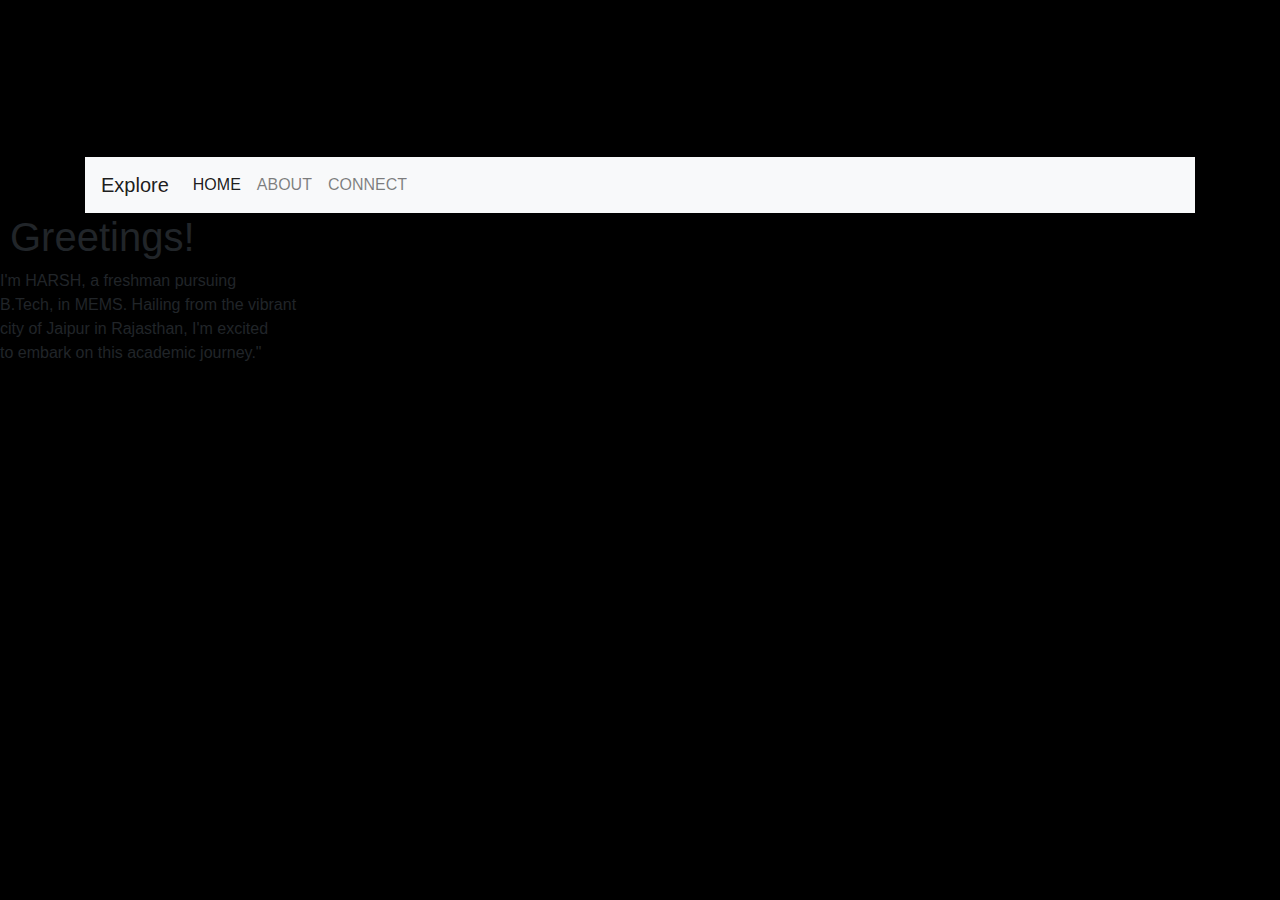
==== index.html @ 05d1381d "index.html added" ====
<!DOCTYPE html>
<html lang="en">
<head>
    <link rel="stylesheet" href="style.css">
    <link rel="stylesheet" href="https://maxcdn.bootstrapcdn.com/bootstrap/4.0.0/css/bootstrap.min.css">
    <meta charset="UTF-8">
    <meta name="viewport" content="width=device-width, initial-scale=1.0">
    <title>home_page</title>
</head>
<style>
  body {
      overflow-y: auto; 
      overflow-x: auto;
    }
</style>
<body style="background-color: black;">
    <div>
        <video id ="v1" muted autoplay loop width="100%">
            <source src="2.mp4" type="video/mp4">
                </video>
    
                <div class="container">
                    <nav id="nav1" class="navbar navbar-expand-lg navbar-light bg-light">
                      <a class="navbar-brand" href="#">Explore</a>
                      <button class="navbar-toggler" type="button" data-toggle="collapse" data-target="#navbarNav" aria-controls="navbarNav" aria-expanded="false" aria-label="Toggle navigation">
                        <span class="navbar-toggler-icon"></span>
                      </button>
                      <div class="collapse navbar-collapse" id="navbarNav">
                        <ul class="navbar-nav">
                          <li class="nav-item active">
                            <a class="nav-link" href="index.html">HOME <span class="sr-only">(current)</span></a>
                          </li>
                          <li class="nav-item">
                            <a class="nav-link" href="about.html">ABOUT</a>
                          </li>
                          <li class="nav-item">
                            <a class="nav-link" href="contact.html">CONNECT</a>
                          </li>
                        </ul>
                      </div>
                    </nav>
                  </div>

    <div class="intro">
        <div class="para"> 
        <h1 style="margin-left: 10px;font-size: 40px;">Greetings!</h1>
        <p id = "p1" > I'm HARSH, a freshman pursuing <br> B.Tech, in MEMS. Hailing from the vibrant <br>city
      of Jaipur  in Rajasthan, I'm excited <br>to embark on this academic journey."</p>
    </div> 
</div>


<script src="https://code.jquery.com/jquery-3.2.1.slim.min.js"></script>
<script src="https://cdnjs.cloudflare.com/ajax/libs/popper.js/1.12.9/umd/popper.min.js"></script>
<script src="https://maxcdn.bootstrapcdn.com/bootstrap/4.0.0/js/bootstrap.min.js"></script>

</body>
</html>
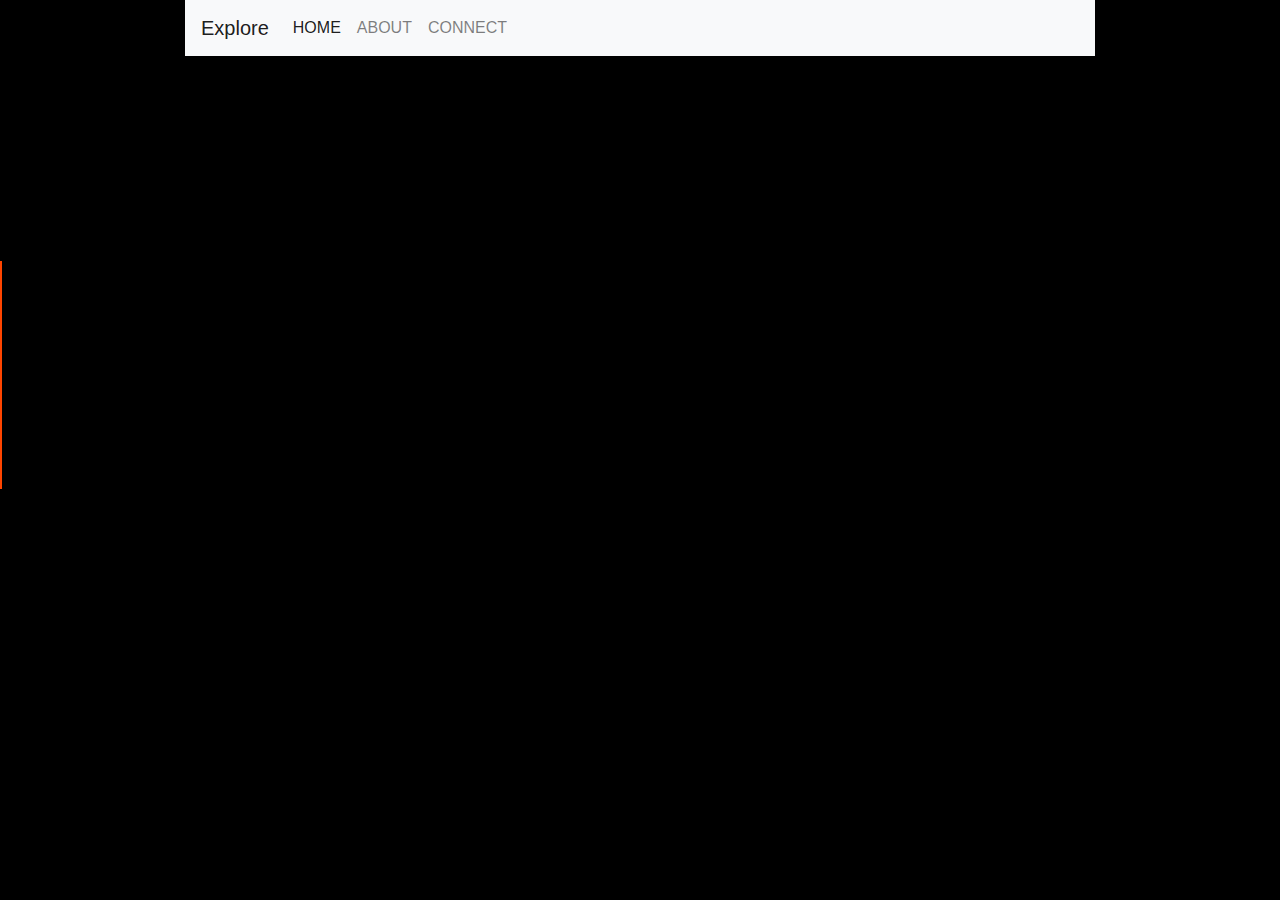
==== commit ae97c4d5: "Update index.html" ====
--- a/index.html
+++ b/index.html
@@ -55,4 +55,4 @@
 <script src="https://maxcdn.bootstrapcdn.com/bootstrap/4.0.0/js/bootstrap.min.js"></script>
 
 </body>
-</html>+</html>
--- a/style.css
+++ b/style.css
@@ -0,0 +1,136 @@
+#nav1{
+    margin-left: 100px;
+    margin-right: 100px;
+    text-align: right;
+    font-family:sans-serif;
+    z-index: 1;
+    display: flex;
+    flex-direction: row;
+    justify-content: space-around;
+    align-items:center;
+    background-attachment: scroll;
+    position: relative;
+}
+@media only screen and (max-width: 768px) {
+    .t1 {
+        font-size: 16px;
+        margin: 10px;
+        position: static;
+        text-align: center; /* Center text for smaller screens */
+        width: auto; /* Adjust width for smaller screens */
+        margin-left: 0; /* Remove left margin for smaller screens */
+    }
+    #nav1 {
+        margin-left: 10px;
+        margin-right: 10px;
+    }
+}
+
+#h2{
+    border-radius: 20%;
+    text-decoration: none;
+    text-align: right;
+    margin-left: 10px;
+    padding-right: 10px;
+    border:none;
+    position:relative;
+    cursor:pointer;
+}
+
+#h1{
+    z-index: 0;
+    border-radius: 20%;
+    text-decoration: none;
+    text-align: right;
+    margin-left: 10px;
+    padding-right: 5px;
+    border:none;
+    position:relative;
+}
+
+#h3{
+    border-radius: 20%;
+    text-decoration: none;
+    text-align: right;
+    margin-left: 10px;
+    padding-right: 10px;
+    border:none;
+    position:relative;
+}
+
+#v1{
+    position: fixed;
+    top: 50%;
+    left: 50%;
+    min-width: 100%;
+    min-height: 100%;
+    width: auto;
+    height: auto;
+    z-index: 0;
+    -ms-transform: translateX(-50%) translateY(-50%);
+    -moz-transform: translateX(-50%) translateY(-50%);
+    -webkit-transform: translateX(-50%) translateY(-50%);
+    transform: translateX(-50%) translateY(-50%);
+}
+
+
+.intro{
+    margin-top: 16%;
+    position: absolute;
+    color: white;
+}
+.para {
+    border-right: 2px solid orangered;
+    width: 0;
+    white-space: nowrap;
+    overflow: hidden;
+    animation: typing 10s steps(200,end) infinite forwards;
+}
+
+@keyframes typing {
+    0% {
+        width: 0;
+    }
+    50% {
+        width: 100%;
+    }
+}
+
+#p1{
+    color: white;
+    font-size: 26px;
+    font-family: sans-serif;
+    margin-left: 15px;
+    z-index: 1;
+    cursor:pointer;
+}
+
+body{
+    -webkit-touch-callout: none;
+    -webkit-user-select: none;
+    -khtml-user-select: none;
+    -moz-user-select: none;
+    -ms-user-select: none;
+    user-select: none;
+    margin: 0;
+    padding: 0;
+    overflow: hidden;
+}
+
+#h1:hover{
+    background-color: white;
+    border-style: solid;
+    border-radius: 0px;
+}
+
+#h2:hover{
+    background-color: white;
+    border-style: solid;
+    border-radius: 0px;
+}
+
+#h3:hover{
+    background-color: white;
+    border-style: solid;
+    border-radius: 0px;
+}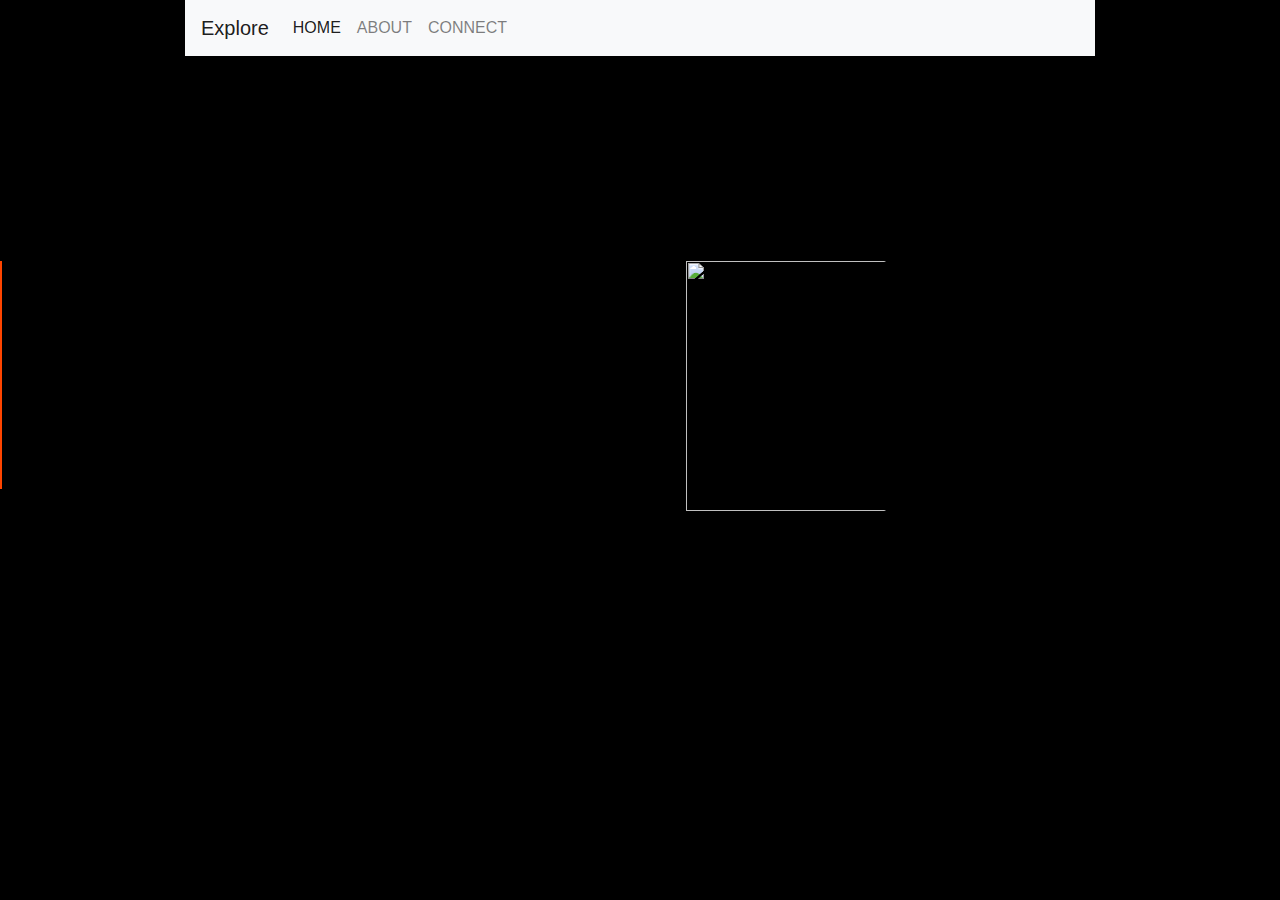
==== commit ac3c663f: "Update index.html" ====
--- a/index.html
+++ b/index.html
@@ -49,7 +49,7 @@
     </div> 
 </div>
 
-
+<img src="myphoto.jpg" width="220px" height="250px"> 
 <script src="https://code.jquery.com/jquery-3.2.1.slim.min.js"></script>
 <script src="https://cdnjs.cloudflare.com/ajax/libs/popper.js/1.12.9/umd/popper.min.js"></script>
 <script src="https://maxcdn.bootstrapcdn.com/bootstrap/4.0.0/js/bootstrap.min.js"></script>
--- a/style.css
+++ b/style.css
@@ -133,4 +133,16 @@
     background-color: white;
     border-style: solid;
     border-radius: 0px;
-}+}
+
+
+    img{
+    z-index: 1;
+    position: relative;
+    float: centre ;
+    padding-left: 20px;
+    margin-left: 52%;
+    margin-top: 16%;
+    border-radius: 2px;
+    border-color: black;
+}
